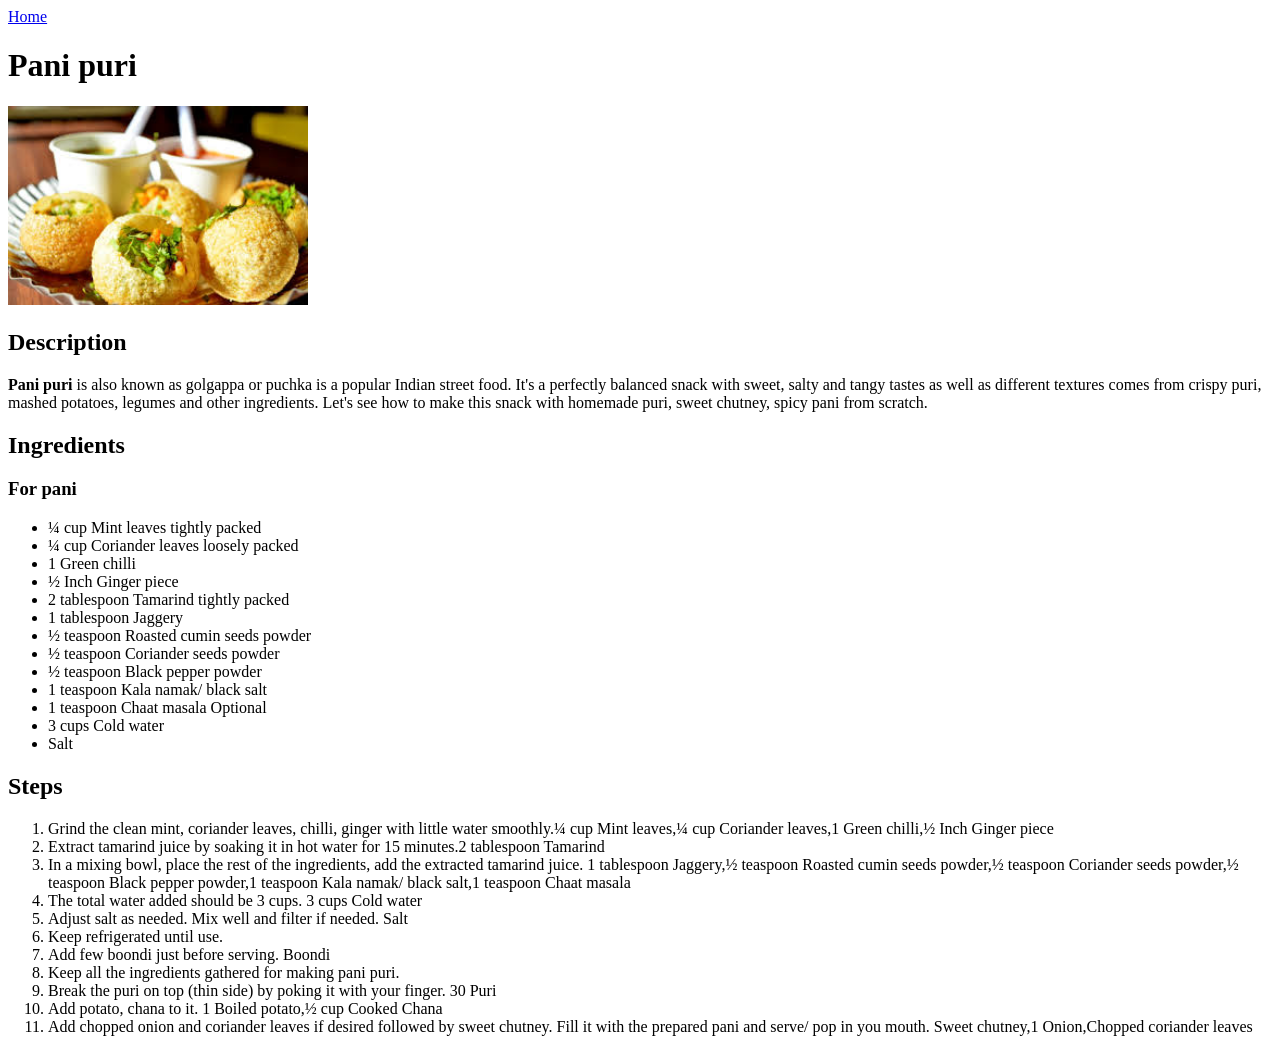
==== recipes/pani_puri.html @ b2f70ed2 "Add three recipes to site" ====
<!DOCTYPE html>
<html lang="en">

<head>
    <meta charset="UTF-8">
    <meta name="viewport" content="width=device-width, initial-scale=1.0">
    <title>Pani puri</title>
</head>

<body>
    <a href="../index.html">Home</a>
    <h1>Pani puri</h1>
    <img src="../images/pani puri.jpeg" width="300">

    <h2>Description</h2>
    <p><strong>Pani puri</strong> is also known as golgappa or puchka is a popular Indian street food. It's a perfectly
        balanced snack with sweet, salty and tangy tastes as well as different textures comes from crispy puri, mashed
        potatoes, legumes and other ingredients. Let's see how to make this snack with homemade puri, sweet chutney,
        spicy pani from scratch.</p>

    <h2>Ingredients</h2>
    <h3>For pani</h3>
    <ul>
        <li>¼ cup Mint leaves tightly packed</li>
        <li>¼ cup Coriander leaves loosely packed</li>
        <li>1 Green chilli</li>
        <li>½ Inch Ginger piece</li>
        <li>2 tablespoon Tamarind tightly packed </li>
        <li>1 tablespoon Jaggery</li>
        <li>½ teaspoon Roasted cumin seeds powder</li>
        <li>½ teaspoon Coriander seeds powder</li>
        <li>½ teaspoon Black pepper powder</li>
        <li>1 teaspoon Kala namak/ black salt</li>
        <li>1 teaspoon Chaat masala Optional</li>
        <li>3 cups Cold water</li>
        <li>Salt</li>
    </ul>

    <h2>Steps</h2>
    <ol>
        <li>Grind the clean mint, coriander leaves, chilli, ginger with little water smoothly.¼ cup Mint leaves,¼ cup
            Coriander leaves,1 Green chilli,½ Inch Ginger piece</li>

        <li>Extract tamarind juice by soaking it in hot water for 15 minutes.2 tablespoon Tamarind
        </li>

        <li>In a mixing bowl, place the rest of the ingredients, add the extracted tamarind juice.
            1 tablespoon Jaggery,½ teaspoon Roasted cumin seeds powder,½ teaspoon Coriander seeds powder,½ teaspoon
            Black pepper powder,1 teaspoon Kala namak/ black salt,1 teaspoon Chaat masala</li>

        <li>The total water added should be 3 cups.
            3 cups Cold water</li>

        <li>Adjust salt as needed. Mix well and filter if needed.
            Salt</li>

        <li>Keep refrigerated until use.</li>

        <li>Add few boondi just before serving.
            Boondi</li>

        <li>Keep all the ingredients gathered for making pani puri.</li>

        <li>Break the puri on top (thin side) by poking it with your finger.
            30 Puri</li>

        <li>Add potato, chana to it.
            1 Boiled potato,½ cup Cooked Chana</li>

        <li>Add chopped onion and coriander leaves if desired followed by sweet chutney. Fill it with the prepared pani
            and serve/ pop in you mouth.
            Sweet chutney,1 Onion,Chopped coriander leaves</li>
    </ol>

</body>

</html>
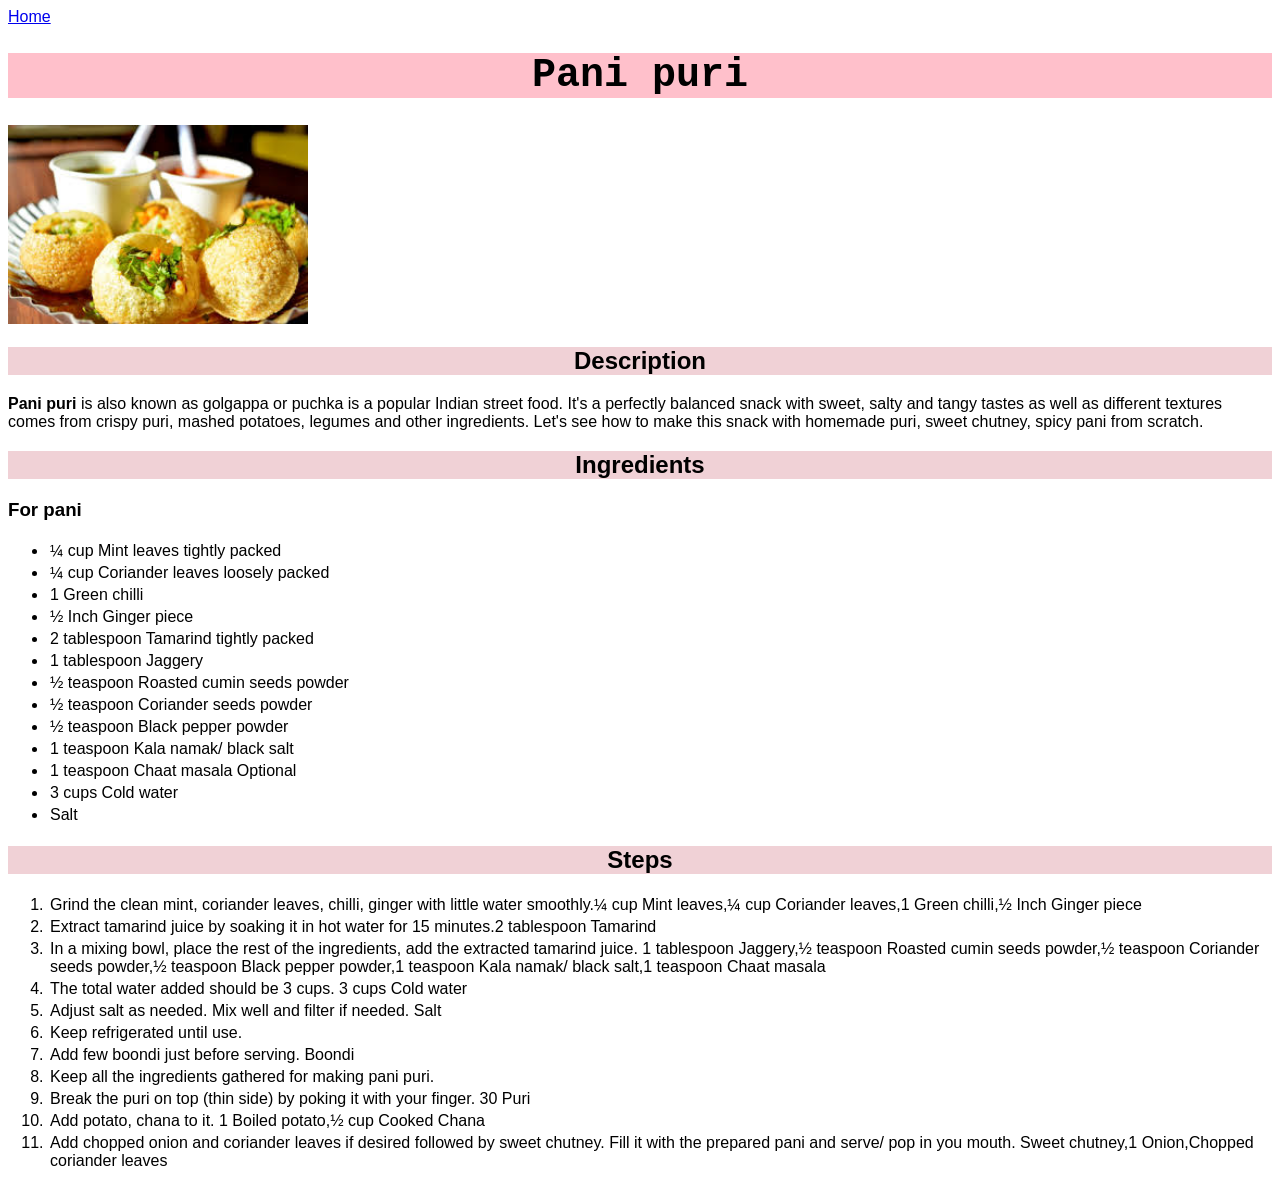
==== commit bb24f71b: "Added css to odin recipes" ====
--- a/recipes/pani_puri.html
+++ b/recipes/pani_puri.html
@@ -5,6 +5,7 @@
     <meta charset="UTF-8">
     <meta name="viewport" content="width=device-width, initial-scale=1.0">
     <title>Pani puri</title>
+    <link rel="stylesheet" href="../pani_puri.css">
 </head>
 
 <body>
--- a/pani_puri.css
+++ b/pani_puri.css
@@ -0,0 +1,18 @@
+*{
+    font-family:Verdana, Geneva, Tahoma, sans-serif;
+}
+h1{
+    text-align: center;
+    background-color: pink;
+    font-family: 'Courier New', Courier, monospace, arial;
+    font-size: 40px;
+}
+
+h2{
+    text-align: center;
+    background-color: hsl(350, 50%, 88%);
+}
+
+li{
+    padding: 2px;
+}
